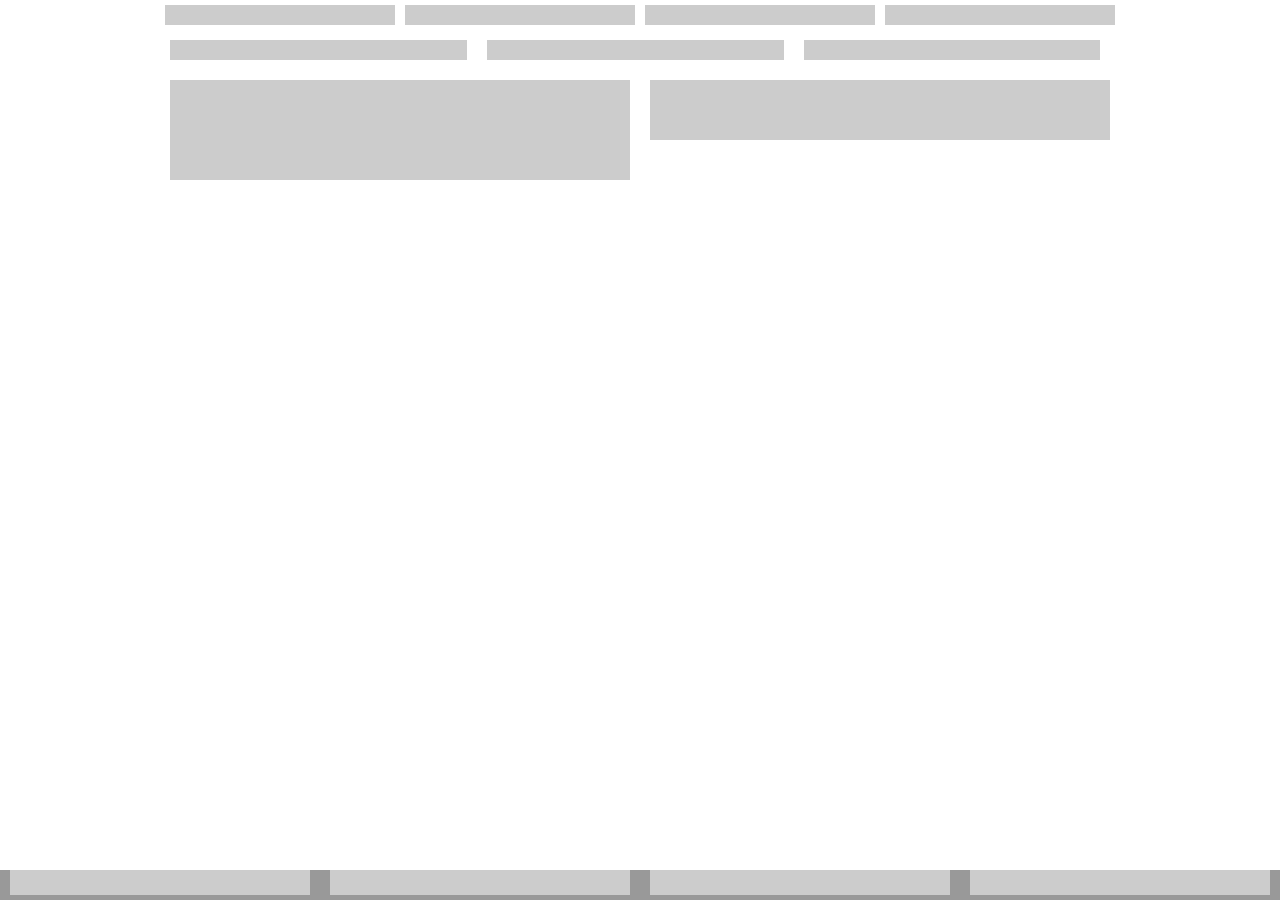
==== example/compound.html @ 75b8dffc "intial compound definition work, bug in nested definitions" ====
<!DOCTYPE html>
<html>
<head>
    <script type="text/javascript" src="http://ajax.googleapis.com/ajax/libs/jquery/1.11.1/jquery.min.js"></script>
    <script type="text/javascript" src="../gridsponsive.js"></script>
    <style type="text/css" id="gridsponsive"></style>
    <script type="text/javascript">
    
        $(document).ready(function() {
            
            $('body').gridsponsive({
                showOutput: false,
                storageKey: 'com.yoursite.gridsponsive',
                stateless: true
            });
             
        });
        
    </script>
</head>
<body>
    <div class="gridsponsive body width-960x-100 pos-c">
        
        <div class="cwidth-25-50 cpush-5x cpad-10x cbgcolor-CCC">
            <div class="col"></div>
            <div class="col"></div>
            <div class="col"></div>
            <div class="col"></div>
        </div>
        
        <div class="cwidth-33-100 cpush-10x cpad-10x cbgcolor-CCC">
            <div class="col"></div>
            <div class="col"></div>
            <div class="col"></div>
        </div>
        
        <div class="cwidth-50-100 cpush-10x cpad-10x cbgcolor-CCC">
            <div class="col">
                <div class="col width-33-100 push-5x pad-5x bgcolor-999"></div>
                <div class="col width-33-100 push-5x pad-5x bgcolor-999"></div>
                <div class="col width-33-100 push-5x pad-5x bgcolor-999"></div>
            </div>
            <div class="col cwidth-25-100 cpush-5x cpad-5x cbgcolor-999">
                <div class="col"></div>
                <div class="col"></div>
                <div class="col"></div>
                <div class="col"></div>
            </div>
        </div>
        
    </div>
    <div class="gridsponsive footer-30x-60x-110x bgcolor-999 cwidth-25-50-100 cheight-25x cpushtb--10x cpushlr-10x cbgcolor-CCC">
        
        <div class="col"></div>
        <div class="col"></div>
        <div class="col"></div>
        <div class="col"></div>
        
    </div>
</body>
</html>
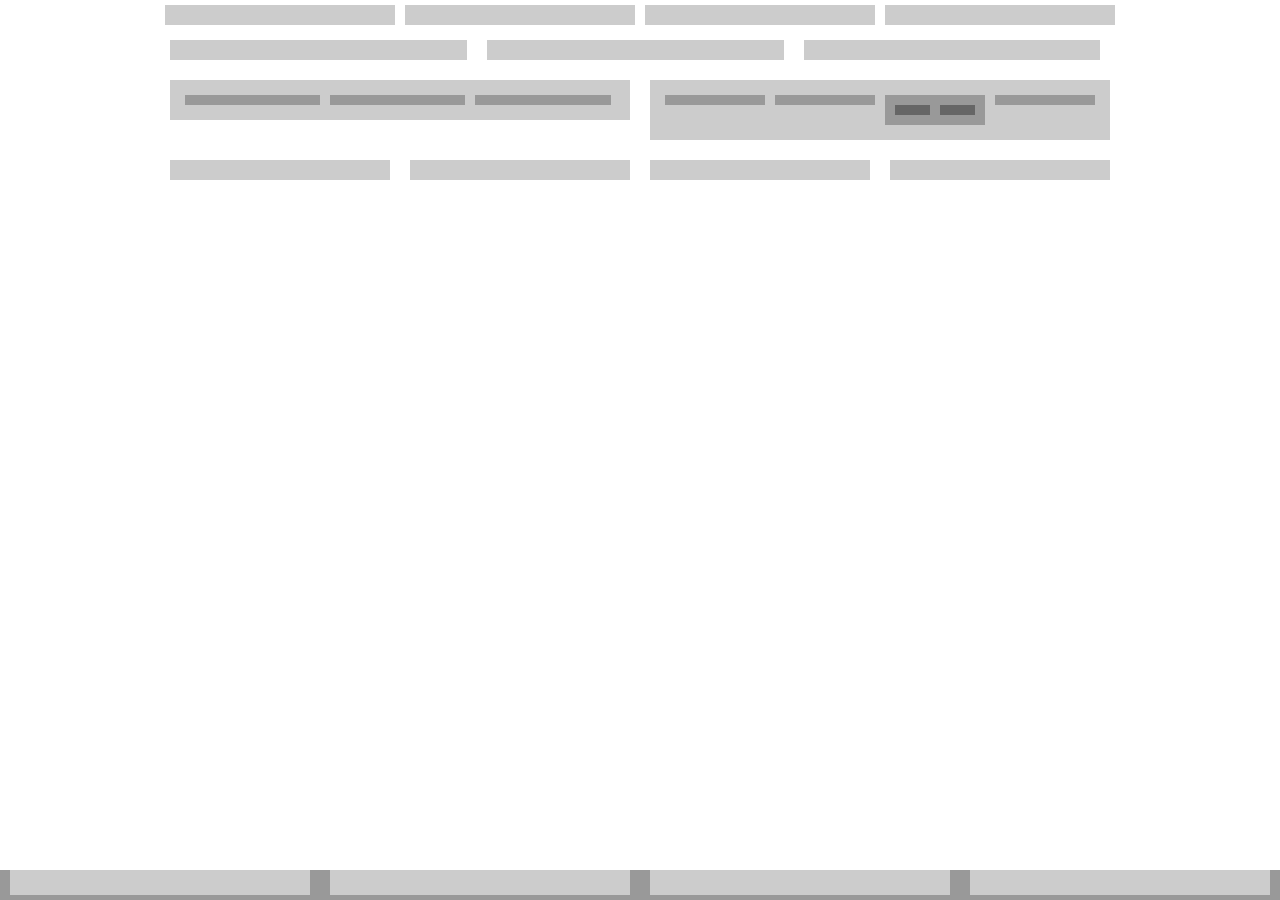
==== commit 8e0a06a4: "updated compound definitions to use underscores" ====
--- a/example/compound.html
+++ b/example/compound.html
@@ -21,40 +21,50 @@
 <body>
     <div class="gridsponsive body width-960x-100 pos-c">
         
-        <div class="cwidth-25-50 cpush-5x cpad-10x cbgcolor-CCC">
-            <div class="col"></div>
-            <div class="col"></div>
-            <div class="col"></div>
-            <div class="col"></div>
+        <div class="_col _width-25-50 _push-5x _pad-10x _bgcolor-CCC">
+            <div></div>
+            <div></div>
+            <div></div>
+            <div></div>
         </div>
         
-        <div class="cwidth-33-100 cpush-10x cpad-10x cbgcolor-CCC">
-            <div class="col"></div>
-            <div class="col"></div>
-            <div class="col"></div>
+        <div class="_col _width-33-100 _push-10x _pad-10x _bgcolor-CCC">
+            <div></div>
+            <div></div>
+            <div></div>
         </div>
         
-        <div class="cwidth-50-100 cpush-10x cpad-10x cbgcolor-CCC">
-            <div class="col">
+        <div class="_col _width-50-100 _push-10x _pad-10x _bgcolor-CCC">
+            <div>
                 <div class="col width-33-100 push-5x pad-5x bgcolor-999"></div>
                 <div class="col width-33-100 push-5x pad-5x bgcolor-999"></div>
                 <div class="col width-33-100 push-5x pad-5x bgcolor-999"></div>
             </div>
-            <div class="col cwidth-25-100 cpush-5x cpad-5x cbgcolor-999">
-                <div class="col"></div>
-                <div class="col"></div>
-                <div class="col"></div>
-                <div class="col"></div>
+            <div class="_col _width-25-50-100 _push-5x _pad-5x _bgcolor-999">
+                <div></div>
+                <div></div>
+                <div class="_col _width-50-100 _push-5x _pad-5x _bgcolor-666">
+                    <div></div>
+                    <div></div>
+                </div>
+                <div></div>
             </div>
         </div>
         
+        <ul class="col width-100 _col _width-25-50-100 _push-10x _pad-10x _bgcolor-CCC">
+            <li></li>
+            <li></li>
+            <li></li>
+            <li></li>
+        </ul>
+        
     </div>
-    <div class="gridsponsive footer-30x-60x-110x bgcolor-999 cwidth-25-50-100 cheight-25x cpushtb--10x cpushlr-10x cbgcolor-CCC">
+    <div class="gridsponsive footer-30x-60x-110x bgcolor-999 _col _width-25-50-100 _height-25x _pushtb--10x _pushlr-10x _bgcolor-CCC">
         
-        <div class="col"></div>
-        <div class="col"></div>
-        <div class="col"></div>
-        <div class="col"></div>
+        <div></div>
+        <div></div>
+        <div></div>
+        <div></div>
         
     </div>
 </body>
